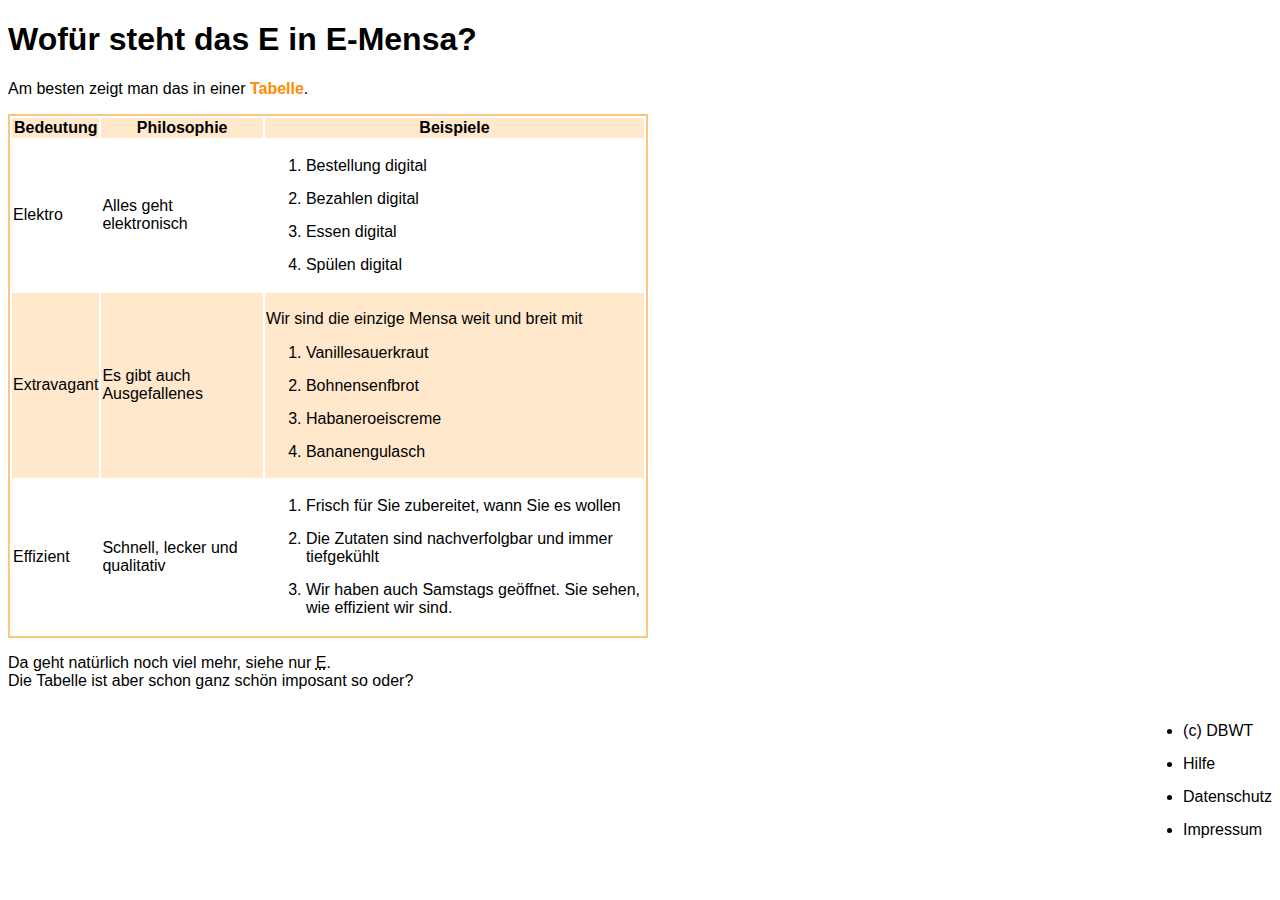
==== beispiele/css_table.html @ 76584743 "1." ====
<!DOCTYPE html>
<html lang="en">
<head>
    <meta charset="UTF-8">
    <title>CSS Übung</title>
    <style>
        *{
            font-family: Arial;
        }
        p > a{
            font-weight: bold;
            color: darkorange;
            text-decoration: none;
        }
        table {
            border: 2px solid rgb(255, 140, 0, 0.5);
            width: 640px;
        }
        thead > tr > th, .orange2 {
            background-color: rgb(255, 140, 0, 0.2);
        }
        li{
            margin-bottom: 15px;
        }
        footer{
            float: right;
        }


    </style>
</head>
<body>
<main>
    <div class="elektro zeile">
        <h1 id="elektro">Wofür steht das E in E-Mensa?</h1>
        <p>Am besten zeigt man das in einer <a href="#etabelle">Tabelle</a>.</p>
        <table id="etabelle">
            <thead>
            <tr>
                <th>Bedeutung</th>
                <th>Philosophie</th>
                <th>Beispiele</th>
            </tr>
            </thead>
            <tbody>
            <tr>
                <td>Elektro</td>
                <td>Alles geht elektronisch</td>
                <td>
                    <ol>
                        <li class="pflicht">Bestellung digital</li>
                        <li class="pflicht">Bezahlen digital</li>
                        <li>Essen digital</li>
                        <li>Spülen digital</li>
                    </ol>
                </td>
            </tr>
            <tr class="orange2">
                <td>Extravagant</td>
                <td>Es gibt auch Ausgefallenes</td>
                <td><p>Wir sind die einzige Mensa weit und breit mit </p>
                    <ol>
                        <li class="pflicht">Vanillesauerkraut</li>
                        <li class="pflicht">Bohnensenfbrot</li>
                        <li>Habaneroeiscreme</li>
                        <li>Bananengulasch</li>
                    </ol>
                </td>
            </tr>
            <tr>
                <td>Effizient</td>
                <td>Schnell, lecker und qualitativ</td>
                <td>
                    <ol>
                        <li class="pflicht">Frisch für Sie zubereitet, wann Sie es wollen</li>
                        <li class="pflicht">Die Zutaten sind nachverfolgbar und immer tiefgekühlt</li>
                        <li>Wir haben auch Samstags geöffnet. Sie sehen, wie effizient wir sind.</li>
                    </ol>
                </td>
            </tr>
            </tbody>
        </table>
        <p class="center">Da geht natürlich noch viel mehr, siehe nur <abbr title="Extra">E</abbr>.<br>Die Tabelle ist
            aber schon ganz schön imposant so oder?</p>
    </div>
</main>
<footer>
    <ul>
        <li>(c) DBWT</li>
        <li>Hilfe</li>
        <li>Datenschutz</li>
        <li>Impressum</li>
    </ul>
</footer>
</body>
</html>
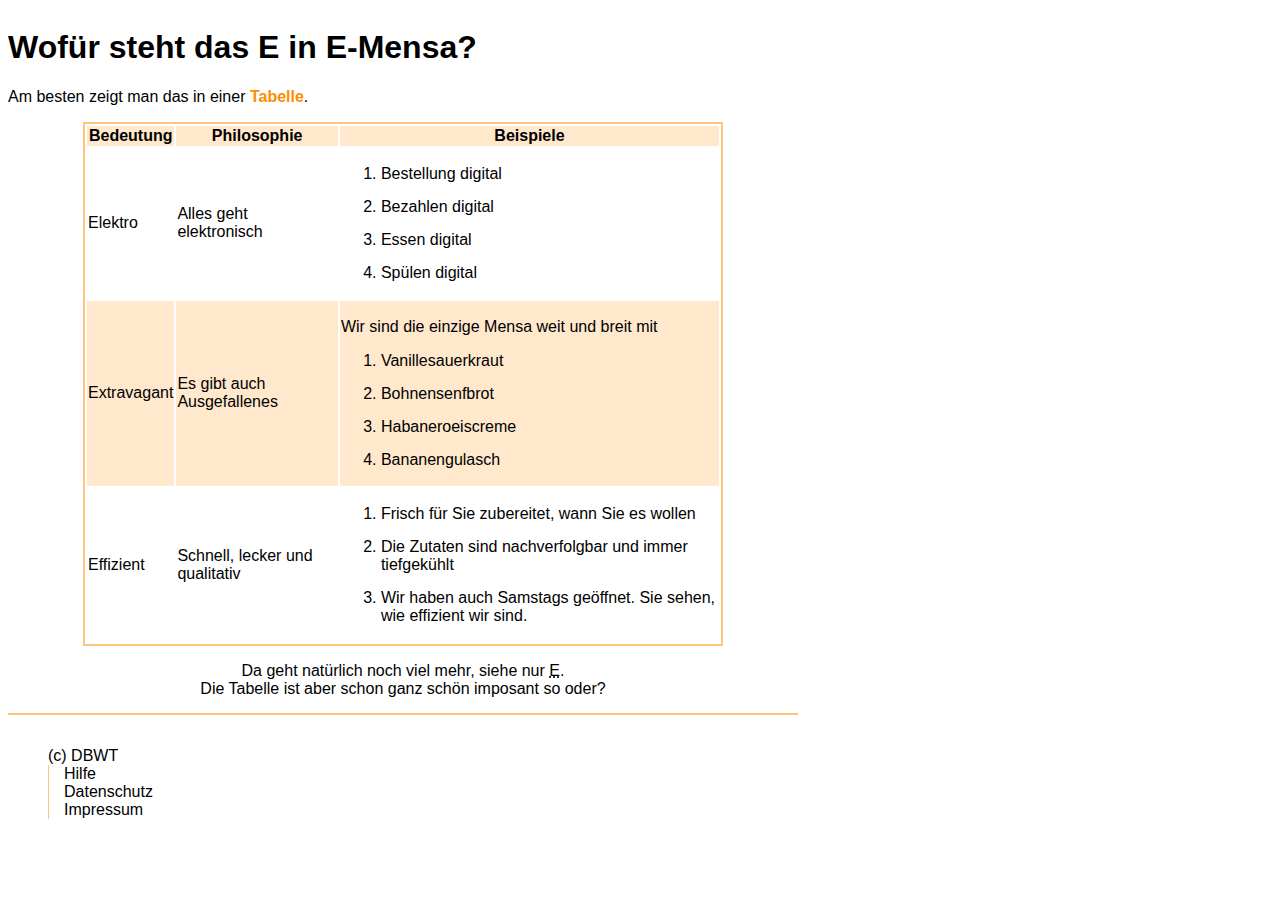
==== commit babebffc: "1." ====
--- a/beispiele/css_table.html
+++ b/beispiele/css_table.html
@@ -15,15 +15,32 @@
         table {
             border: 2px solid rgb(255, 140, 0, 0.5);
             width: 640px;
+            margin: 0px 75px 0px 75px;
         }
         thead > tr > th, .orange2 {
             background-color: rgb(255, 140, 0, 0.2);
         }
-        li{
+        ol > li{
             margin-bottom: 15px;
         }
-        footer{
-            float: right;
+
+        ul > li {
+            list-style-type: none;
+        }
+
+        ul > li:nth-child(n+2) {
+            border-left: 1px solid rgb(255, 140, 0, 0.5);
+            padding-left: 15px;
+        }
+
+        .elektro{
+            display: inline-block;
+        }
+
+        .center{
+            text-align: center;
+            border-bottom: 2px solid rgb(255, 140, 0, 0.5);
+            padding-bottom: 15px;
         }
 
 
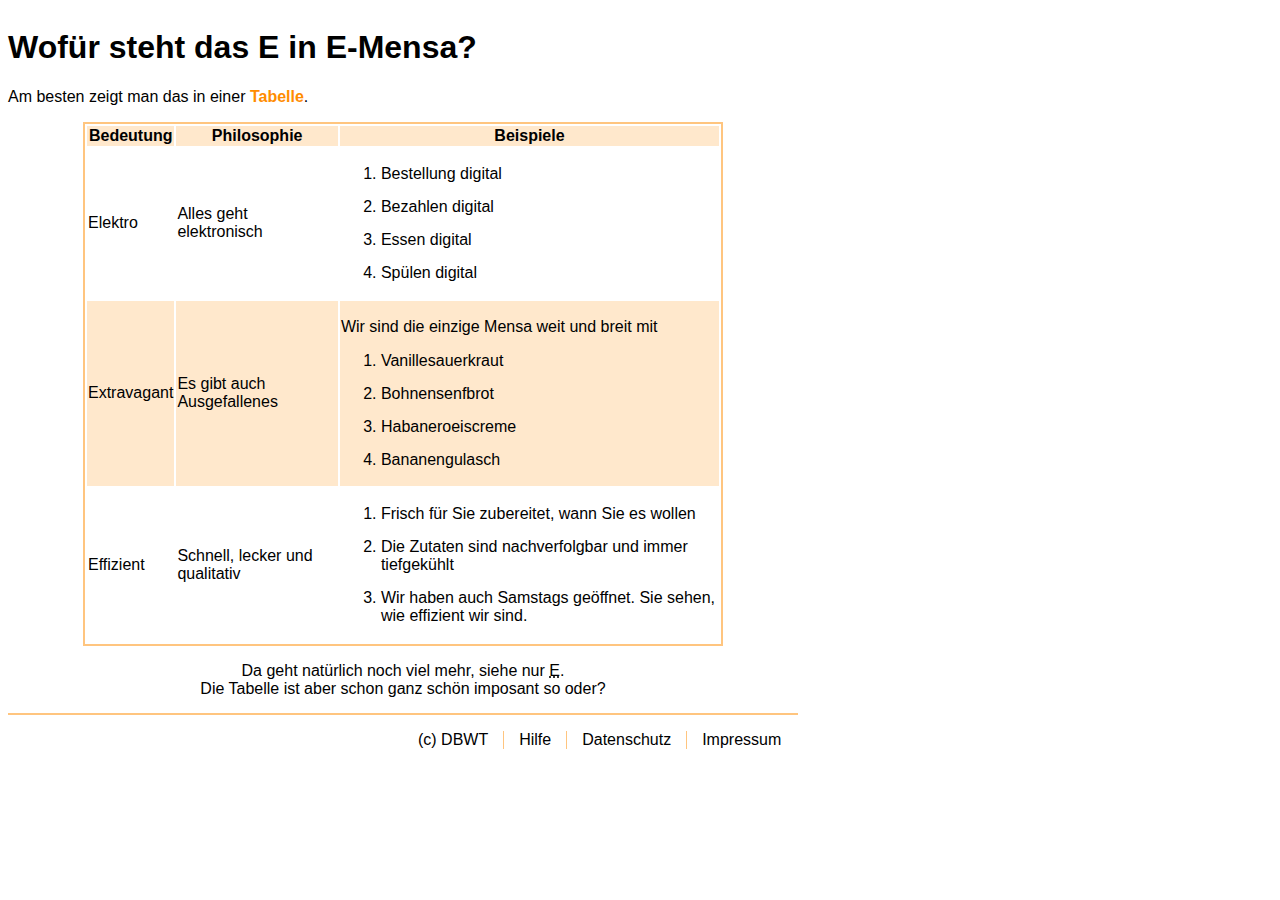
==== commit 73b1d6a8: "1." ====
--- a/beispiele/css_table.html
+++ b/beispiele/css_table.html
@@ -5,7 +5,7 @@
     <title>CSS Übung</title>
     <style>
         *{
-            font-family: Arial;
+            font-family: "Arial", serif;
         }
         p > a{
             font-weight: bold;
@@ -15,7 +15,7 @@
         table {
             border: 2px solid rgb(255, 140, 0, 0.5);
             width: 640px;
-            margin: 0px 75px 0px 75px;
+            margin: 0 75px;
         }
         thead > tr > th, .orange2 {
             background-color: rgb(255, 140, 0, 0.2);
@@ -24,8 +24,16 @@
             margin-bottom: 15px;
         }
 
+        ul {
+            margin-top: 0;
+            padding-top: 0;
+            margin-left: 370px;
+        }
+
         ul > li {
             list-style-type: none;
+            float: left;
+            margin-right: 15px;
         }
 
         ul > li:nth-child(n+2) {
@@ -41,6 +49,7 @@
             text-align: center;
             border-bottom: 2px solid rgb(255, 140, 0, 0.5);
             padding-bottom: 15px;
+            margin-bottom: 0;
         }
 
 
